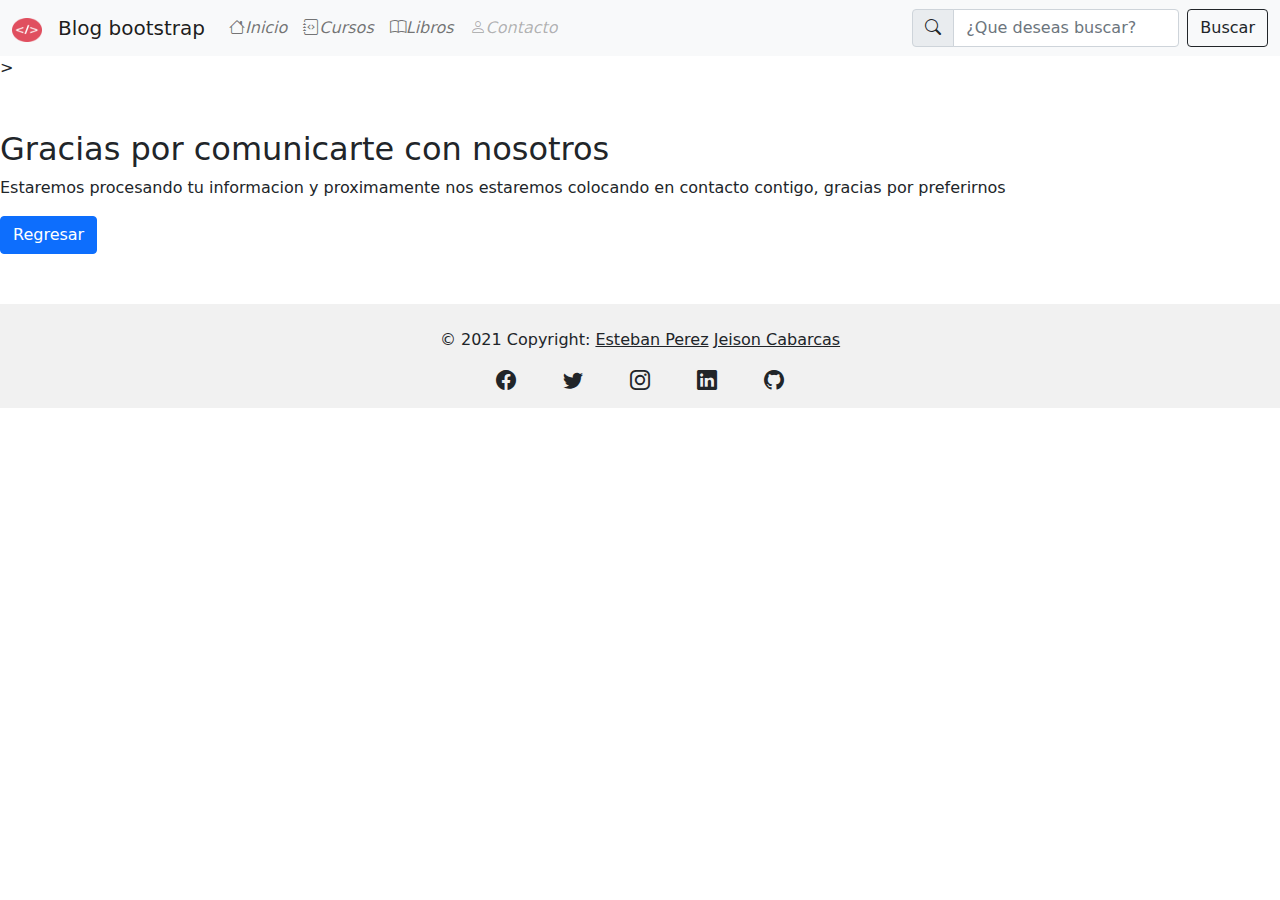
==== contactogracias.html @ 190f82b8 "Modficacion de contactos - creacion de pagina pos-submit" ====
<!DOCTYPE html>
<html lang="en">
<head>
    <meta charset="UTF-8">
    <meta http-equiv="X-UA-Compatible" content="IE=edge">
    <meta name="viewport" content="width=device-width, initial-scale=1.0">
    <link rel="stylesheet" href="assets/css/bootstrap.css">
    <link rel="stylesheet" href="assets/css/style.css">
    <link rel="stylesheet" href="https://cdn.jsdelivr.net/npm/bootstrap-icons@1.4.1/font/bootstrap-icons.css">
    <title>Cursos</title>
</head>
<body>
    <header>
        <section>
          <nav class="navbar navbar-expand-lg navbar-light bg-light">
        
            <div class="container-fluid">
                <a class="navbar-brand" href="#">
                  <img src="assets/img/logo.png" alt="" width="30" height="24">
                </a>
              <a class="navbar-brand" href="#">Blog bootstrap</a>
              <button class="navbar-toggler" type="button" data-bs-toggle="collapse" data-bs-target="#navbarSupportedContent" aria-controls="navbarSupportedContent" aria-expanded="false" aria-label="Toggle navigation">
                <span class="navbar-toggler-icon"></span>
              </button>
              <div class="collapse navbar-collapse" id="navbarSupportedContent">
                <ul class="navbar-nav me-auto mb-2 mb-lg-0">
                  <li class="nav-item">
                    <a class="nav-link" aria-current="page" href="/"><i class="bi bi-house">Inicio</i></a>
                  </li>
                  <li class="nav-item">
                    <a class="nav-link" href="/cursos.html"><i class="bi bi-journal-code">Cursos</i></a>
                  </li>
                  <li class="nav-item">
                    <a class="nav-link" href="/libros.html"><i class="bi bi-book">Libros</i></a>
                  </li>
                  <li class="nav-item">
                    <a class="nav-link disabled" href="/contactos.html"><i class="bi bi-person">Contacto</i></a>
                  </li>
                </ul>
                <form class="d-flex">
                  <div class="input-group">
                    <span class="input-group-text" id="basic-addon1">
                      <i class="bi bi-search"></i></span><input class="form-control me-2" type="search" placeholder="¿Que deseas buscar?" aria-label="Search">
                  </div>
                  <button class="btn btn-outline-dark" type="submit">Buscar</button>
                </form>
              </div>
            </div>
          </nav>>
        </section>
    </header>
    <main>
     <div>    
      <h2>Gracias por comunicarte con nosotros</h2>
      <p>Estaremos procesando tu informacion y proximamente nos estaremos colocando en contacto contigo, gracias por preferirnos</p>
      <a href="/index.html" class="btn btn-primary" role="button">Regresar</a>
     </div>
    </main>
        <footer class="text-muted">
          <div class="container-footer pt-4">
            <div class="text-center text-dark">
              © 2021 Copyright:
              <a class="text-dark" href="">Esteban Perez</a> <a class="text-dark" href="">Jeison Cabarcas </a><br>
              <a
              class="btn btn-link btn-floating btn-lg text-dark m-1"
                href="#!"
                role="button"
                data-mdb-ripple-color="dark"
                ><i class="bi bi-facebook"></i
              ></a>
        
              <a
              class="btn btn-link btn-floating btn-lg text-dark m-1"
                href="#!"
                role="button"
                data-mdb-ripple-color="dark"
                ><i class="bi bi-twitter"></i
              ></a>
              <a
                class="btn btn-link btn-floating btn-lg text-dark m-1"
                href="#!"
                role="button"
                data-mdb-ripple-color="dark"
                ><i class="bi bi-instagram"></i
              ></a>
        
              <a
                class="btn btn-link btn-floating btn-lg text-dark m-1"
                href="#!"
                role="button"
                data-mdb-ripple-color="dark"
                ><i class="bi bi-linkedin"></i
              ></a>
              <a
                class="btn btn-link btn-floating btn-lg text-dark m-1"
                href="#!"
                role="button"
                data-mdb-ripple-color="dark"
                ><i class="bi bi-github"></i
                  ></a>
            
              </div>
        </footer>
<script src="assets/js/bootstrap.js"></script>
</body>
</html>
---- assets/css/style.css ----
.jumbotron{
    display: grid;
    grid-template-rows: 1fr 1fr 1fr;
    background-image: url('/assets/img/banner.jpg');
    background-repeat: no-repeat;
    background-size: 100%;
    background-position: center;
    opacity: 0.8;
}
main{
    margin-top: 50px;
}
.jumbotron section{
    display: grid;
    grid-row: 2;
    margin-top: auto;
    justify-items: center;
}
.card-group .card-title{
    padding: 15px 50px;
    left: calc(50%);
    text-align: center;
    color:#00bcd4;
}
.card-group .img-cursos{
    padding: 10px;
    width: 100%;
    height:20rem;
    border-radius: 25px;
}
.col p{
    padding: 15px;
}
.card-group img{
    width: 100%;
    height: 14.5rem;
}
.container{
    max-width: 100%;
}
.text-muted{
    margin-top: 50px;
    position: absolute;
    width: 100%;
    height: auto;
    background-color: #f1f1f1;
}
.container-cursos{
    padding: 25px;
    margin: 0;
    padding: 0;
  }

.card-body img{
    width: 100%;
    height: 300px;
    margin-bottom: 15px;
}

.main-contacto .main-contacto-form {
    margin: 25px;
}
.col p{
    padding: 25px;
    text-align: justify;
}
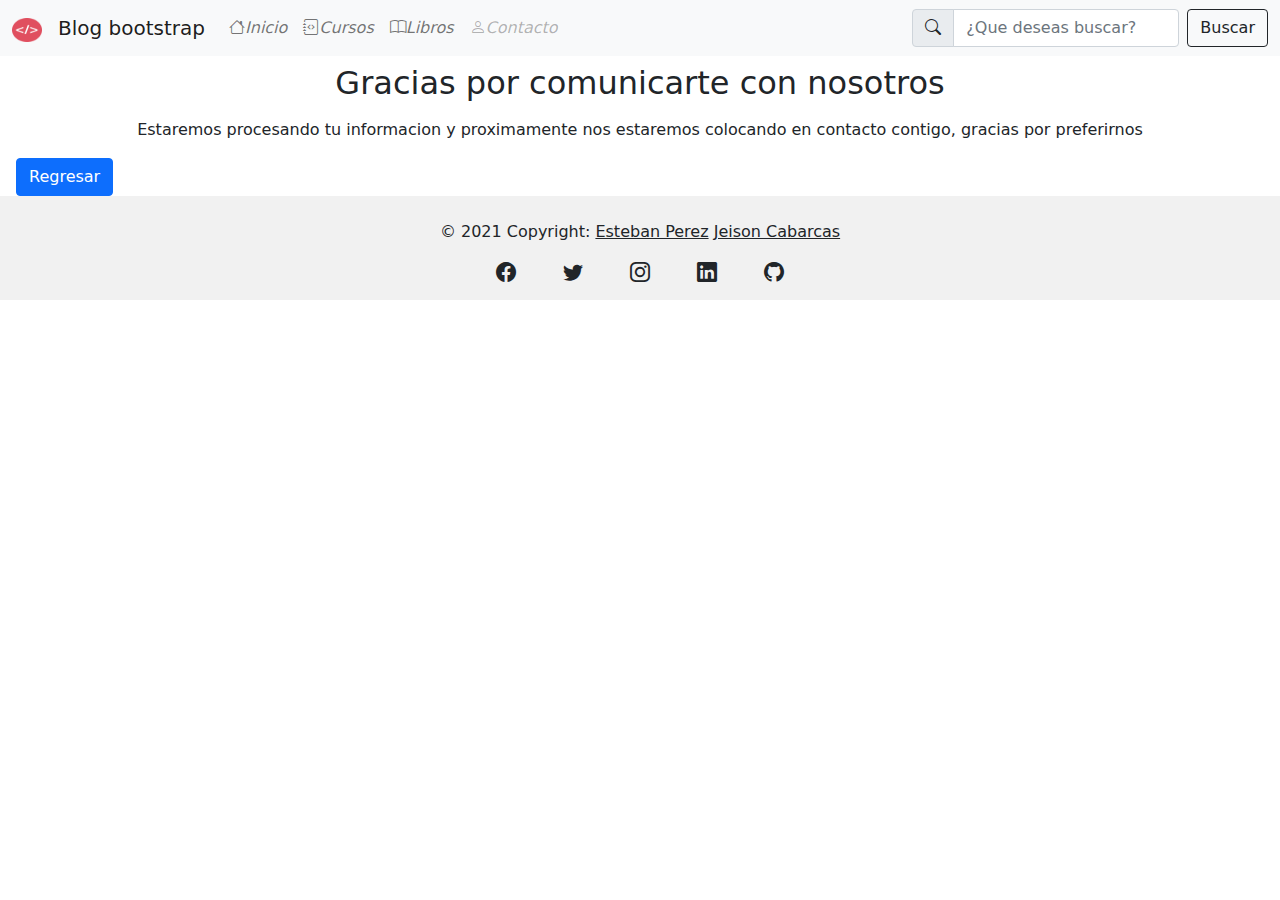
==== commit 3c3f8a20: "Modficacion de contactos#2" ====
--- a/contactogracias.html
+++ b/contactogracias.html
@@ -46,14 +46,14 @@
                 </form>
               </div>
             </div>
-          </nav>>
+          </nav>
         </section>
     </header>
     <main>
      <div>    
-      <h2>Gracias por comunicarte con nosotros</h2>
-      <p>Estaremos procesando tu informacion y proximamente nos estaremos colocando en contacto contigo, gracias por preferirnos</p>
-      <a href="/index.html" class="btn btn-primary" role="button">Regresar</a>
+      <h2 class="text-center m-2 pb-2" >Gracias por comunicarte con nosotros</h2>
+      <p class="text-center m-2 pb-2" >Estaremos procesando tu informacion y proximamente nos estaremos colocando en contacto contigo, gracias por preferirnos</p>
+      <a href="/index.html" class="btn btn-primary mx-3" role="button">Regresar</a>
      </div>
     </main>
         <footer class="text-muted">
--- a/assets/css/style.css
+++ b/assets/css/style.css
@@ -7,9 +7,7 @@
     background-size: 100%;
     background-position: center;
     opacity: 0.8;
-}
-main{
-    margin-top: 50px;
+    margin-bottom: 50px;
 }
 .jumbotron section{
     display: grid;
@@ -40,7 +38,6 @@
     max-width: 100%;
 }
 .text-muted{
-    margin-top: 50px;
     position: absolute;
     width: 100%;
     height: auto;
@@ -65,3 +62,9 @@
     padding: 25px;
     text-align: justify;
 }
+
+.main-form div{
+    margin-left: 20px;
+    margin-right: 20px;
+}
+
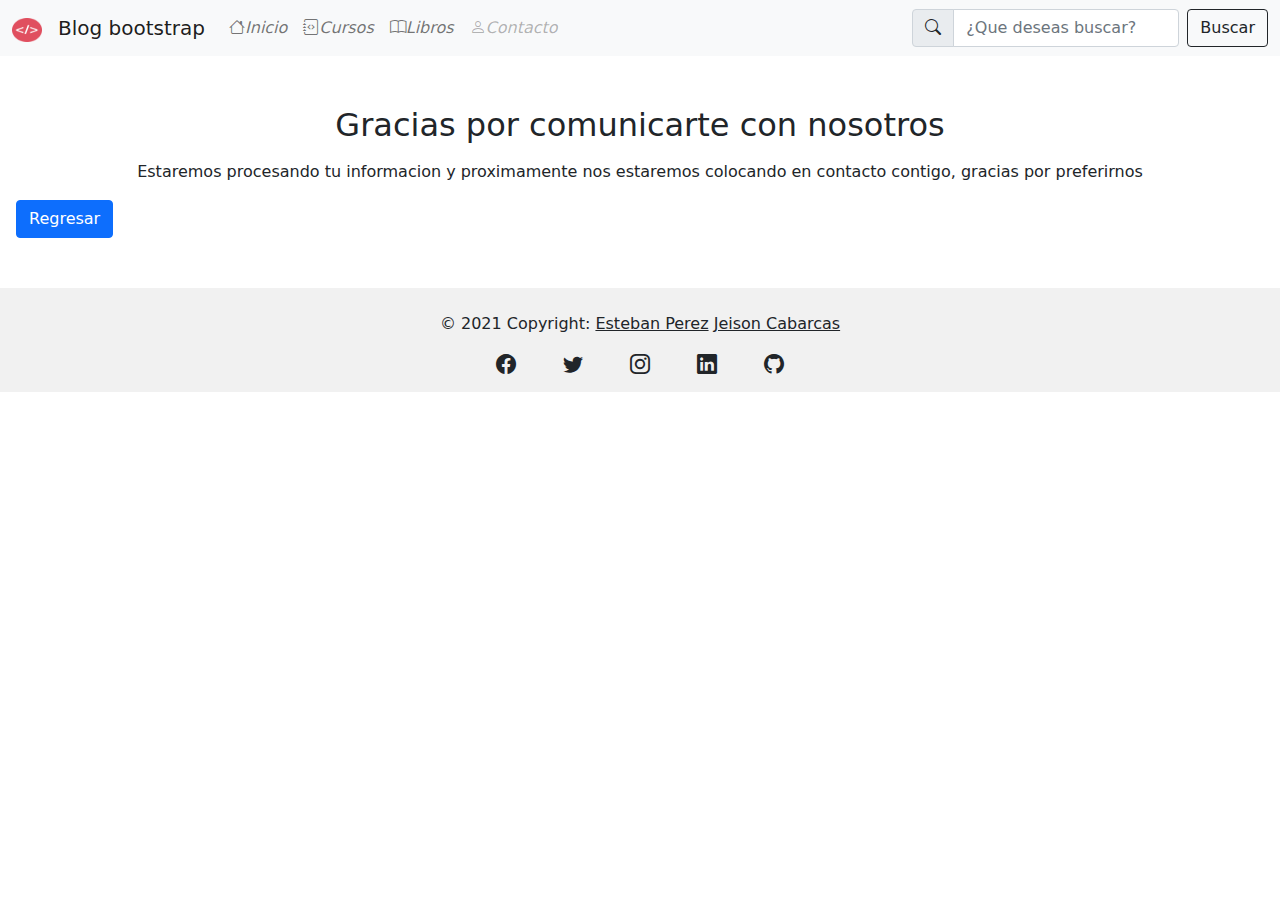
==== commit c89824b5: "contactos terminado" ====
--- a/contactogracias.html
+++ b/contactogracias.html
@@ -56,51 +56,51 @@
       <a href="/index.html" class="btn btn-primary mx-3" role="button">Regresar</a>
      </div>
     </main>
-        <footer class="text-muted">
-          <div class="container-footer pt-4">
-            <div class="text-center text-dark">
-              © 2021 Copyright:
-              <a class="text-dark" href="">Esteban Perez</a> <a class="text-dark" href="">Jeison Cabarcas </a><br>
-              <a
-              class="btn btn-link btn-floating btn-lg text-dark m-1"
-                href="#!"
-                role="button"
-                data-mdb-ripple-color="dark"
-                ><i class="bi bi-facebook"></i
+    <footer class="text-muted">
+      <div class="container-footer pt-4">
+        <div class="text-center text-dark">
+          © 2021 Copyright:
+          <a class="text-dark" href="">Esteban Perez</a> <a class="text-dark" href="">Jeison Cabarcas </a><br>
+          <a
+          class="btn btn-link btn-floating btn-lg text-dark m-1"
+            href="#!"
+            role="button"
+            data-mdb-ripple-color="dark"
+            ><i class="bi bi-facebook"></i
+          ></a>
+    
+          <a
+          class="btn btn-link btn-floating btn-lg text-dark m-1"
+            href="#!"
+            role="button"
+            data-mdb-ripple-color="dark"
+            ><i class="bi bi-twitter"></i
+          ></a>
+          <a
+            class="btn btn-link btn-floating btn-lg text-dark m-1"
+            href="#!"
+            role="button"
+            data-mdb-ripple-color="dark"
+            ><i class="bi bi-instagram"></i
+          ></a>
+    
+          <a
+            class="btn btn-link btn-floating btn-lg text-dark m-1"
+            href="#!"
+            role="button"
+            data-mdb-ripple-color="dark"
+            ><i class="bi bi-linkedin"></i
+          ></a>
+          <a
+            class="btn btn-link btn-floating btn-lg text-dark m-1"
+            href="#!"
+            role="button"
+            data-mdb-ripple-color="dark"
+            ><i class="bi bi-github"></i
               ></a>
         
-              <a
-              class="btn btn-link btn-floating btn-lg text-dark m-1"
-                href="#!"
-                role="button"
-                data-mdb-ripple-color="dark"
-                ><i class="bi bi-twitter"></i
-              ></a>
-              <a
-                class="btn btn-link btn-floating btn-lg text-dark m-1"
-                href="#!"
-                role="button"
-                data-mdb-ripple-color="dark"
-                ><i class="bi bi-instagram"></i
-              ></a>
-        
-              <a
-                class="btn btn-link btn-floating btn-lg text-dark m-1"
-                href="#!"
-                role="button"
-                data-mdb-ripple-color="dark"
-                ><i class="bi bi-linkedin"></i
-              ></a>
-              <a
-                class="btn btn-link btn-floating btn-lg text-dark m-1"
-                href="#!"
-                role="button"
-                data-mdb-ripple-color="dark"
-                ><i class="bi bi-github"></i
-                  ></a>
-            
-              </div>
-        </footer>
+          </div>
+    </footer>
 <script src="assets/js/bootstrap.js"></script>
 </body>
 </html>--- a/assets/css/style.css
+++ b/assets/css/style.css
@@ -7,7 +7,9 @@
     background-size: 100%;
     background-position: center;
     opacity: 0.8;
-    margin-bottom: 50px;
+}
+main{
+    margin-top: 50px;
 }
 .jumbotron section{
     display: grid;
@@ -38,6 +40,7 @@
     max-width: 100%;
 }
 .text-muted{
+    margin-top: 50px;
     position: absolute;
     width: 100%;
     height: auto;
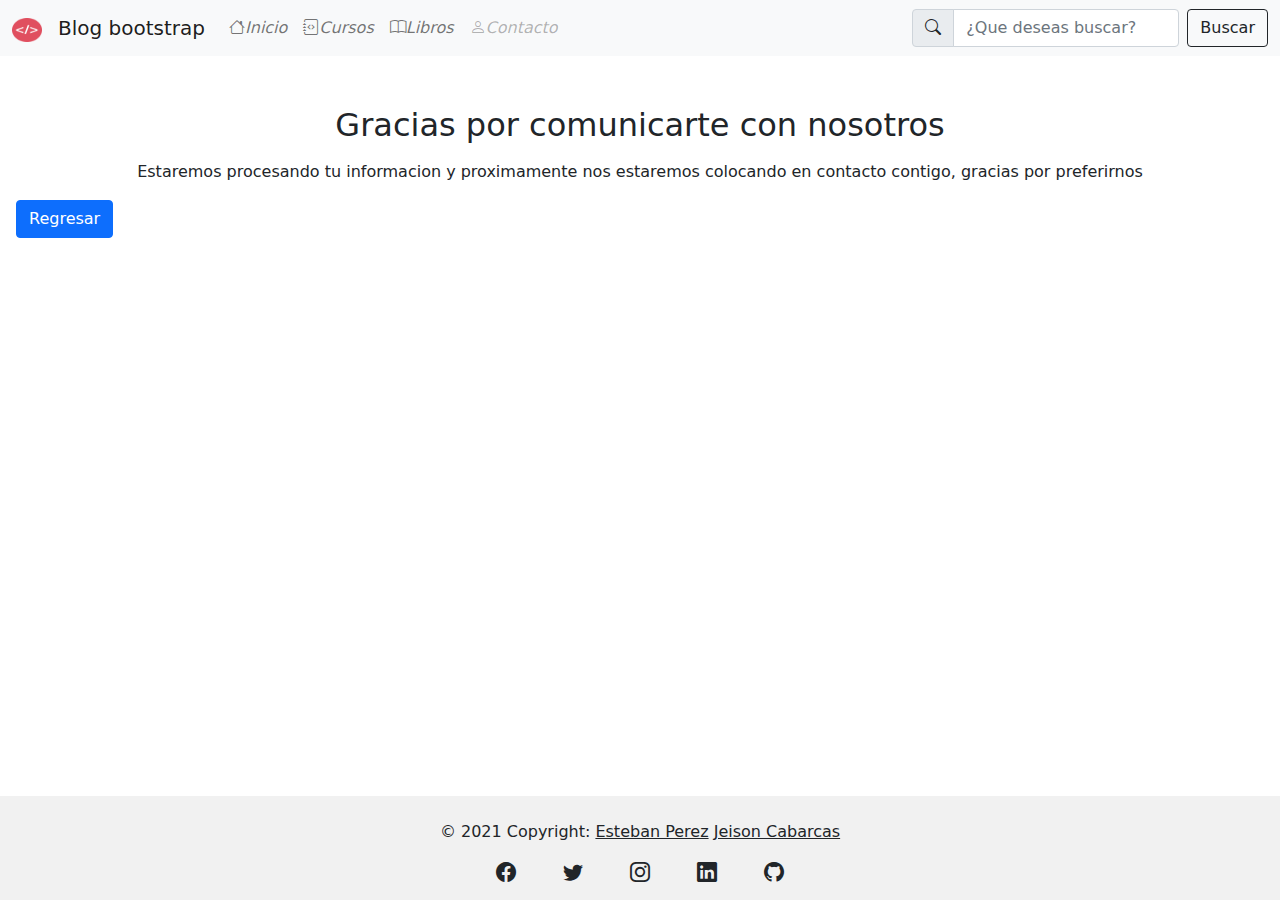
==== commit 5ac39681: "colocamos imagenes index" ====
--- a/contactogracias.html
+++ b/contactogracias.html
@@ -56,51 +56,51 @@
       <a href="/index.html" class="btn btn-primary mx-3" role="button">Regresar</a>
      </div>
     </main>
-    <footer class="text-muted">
-      <div class="container-footer pt-4">
-        <div class="text-center text-dark">
-          © 2021 Copyright:
-          <a class="text-dark" href="">Esteban Perez</a> <a class="text-dark" href="">Jeison Cabarcas </a><br>
-          <a
-          class="btn btn-link btn-floating btn-lg text-dark m-1"
-            href="#!"
-            role="button"
-            data-mdb-ripple-color="dark"
-            ><i class="bi bi-facebook"></i
-          ></a>
-    
-          <a
-          class="btn btn-link btn-floating btn-lg text-dark m-1"
-            href="#!"
-            role="button"
-            data-mdb-ripple-color="dark"
-            ><i class="bi bi-twitter"></i
-          ></a>
-          <a
-            class="btn btn-link btn-floating btn-lg text-dark m-1"
-            href="#!"
-            role="button"
-            data-mdb-ripple-color="dark"
-            ><i class="bi bi-instagram"></i
-          ></a>
-    
-          <a
-            class="btn btn-link btn-floating btn-lg text-dark m-1"
-            href="#!"
-            role="button"
-            data-mdb-ripple-color="dark"
-            ><i class="bi bi-linkedin"></i
-          ></a>
-          <a
-            class="btn btn-link btn-floating btn-lg text-dark m-1"
-            href="#!"
-            role="button"
-            data-mdb-ripple-color="dark"
-            ><i class="bi bi-github"></i
+        <footer class="text-muted-contacto">
+          <div class="container-footer pt-4">
+            <div class="text-center text-dark">
+              © 2021 Copyright:
+              <a class="text-dark" href="">Esteban Perez</a> <a class="text-dark" href="">Jeison Cabarcas </a><br>
+              <a
+              class="btn btn-link btn-floating btn-lg text-dark m-1"
+                href="#!"
+                role="button"
+                data-mdb-ripple-color="dark"
+                ><i class="bi bi-facebook"></i
               ></a>
         
-          </div>
-    </footer>
+              <a
+              class="btn btn-link btn-floating btn-lg text-dark m-1"
+                href="#!"
+                role="button"
+                data-mdb-ripple-color="dark"
+                ><i class="bi bi-twitter"></i
+              ></a>
+              <a
+                class="btn btn-link btn-floating btn-lg text-dark m-1"
+                href="#!"
+                role="button"
+                data-mdb-ripple-color="dark"
+                ><i class="bi bi-instagram"></i
+              ></a>
+        
+              <a
+                class="btn btn-link btn-floating btn-lg text-dark m-1"
+                href="#!"
+                role="button"
+                data-mdb-ripple-color="dark"
+                ><i class="bi bi-linkedin"></i
+              ></a>
+              <a
+                class="btn btn-link btn-floating btn-lg text-dark m-1"
+                href="#!"
+                role="button"
+                data-mdb-ripple-color="dark"
+                ><i class="bi bi-github"></i
+                  ></a>
+            
+              </div>
+        </footer>
 <script src="assets/js/bootstrap.js"></script>
 </body>
 </html>--- a/assets/css/style.css
+++ b/assets/css/style.css
@@ -6,7 +6,6 @@
     background-repeat: no-repeat;
     background-size: 100%;
     background-position: center;
-    opacity: 0.8;
 }
 main{
     margin-top: 50px;
@@ -46,6 +45,14 @@
     height: auto;
     background-color: #f1f1f1;
 }
+.text-muted-contacto{
+    bottom: 0;
+    margin-top: 50px;
+    position: absolute;
+    width: 100%;
+    height: auto;
+    background-color: #f1f1f1;
+}
 .container-cursos{
     padding: 25px;
     margin: 0;
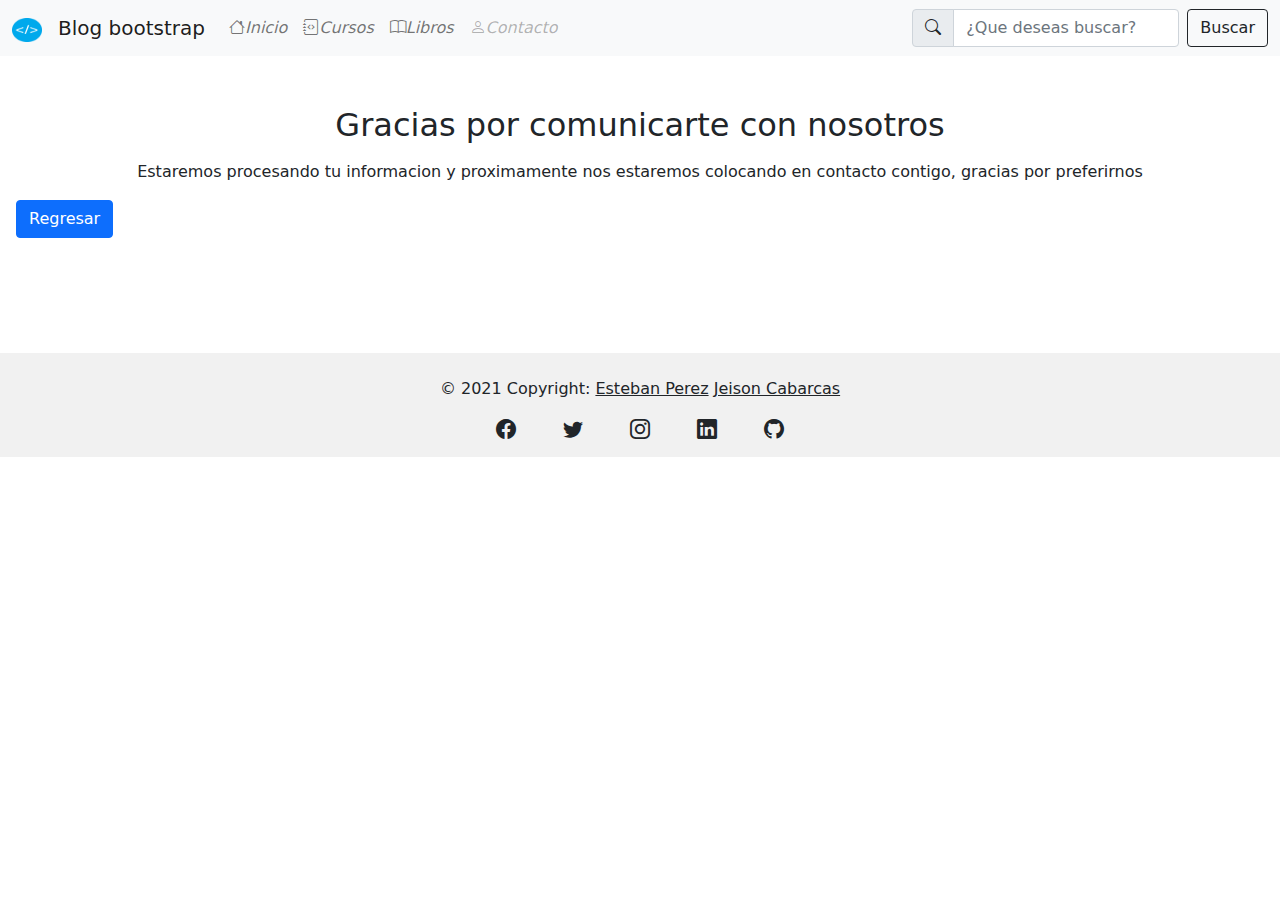
==== commit d3bf3127: "arreglo footer" ====
--- a/contactogracias.html
+++ b/contactogracias.html
@@ -56,7 +56,7 @@
       <a href="/index.html" class="btn btn-primary mx-3" role="button">Regresar</a>
      </div>
     </main>
-        <footer class="text-muted-contacto">
+        <footer class="text-muted">
           <div class="container-footer pt-4">
             <div class="text-center text-dark">
               © 2021 Copyright:
--- a/assets/css/style.css
+++ b/assets/css/style.css
@@ -1,4 +1,4 @@
-  
+
 .jumbotron{
     display: grid;
     grid-template-rows: 1fr 1fr 1fr;
@@ -30,6 +30,11 @@
 }
 .col p{
     padding: 15px;
+    margin-bottom: 14px;
+}
+.col button{
+    margin-left: 15px;
+    padding: 15px;
 }
 .card-group img{
     width: 100%;
@@ -39,7 +44,7 @@
     max-width: 100%;
 }
 .text-muted{
-    margin-top: 50px;
+    margin-top: 115px;
     position: absolute;
     width: 100%;
     height: auto;
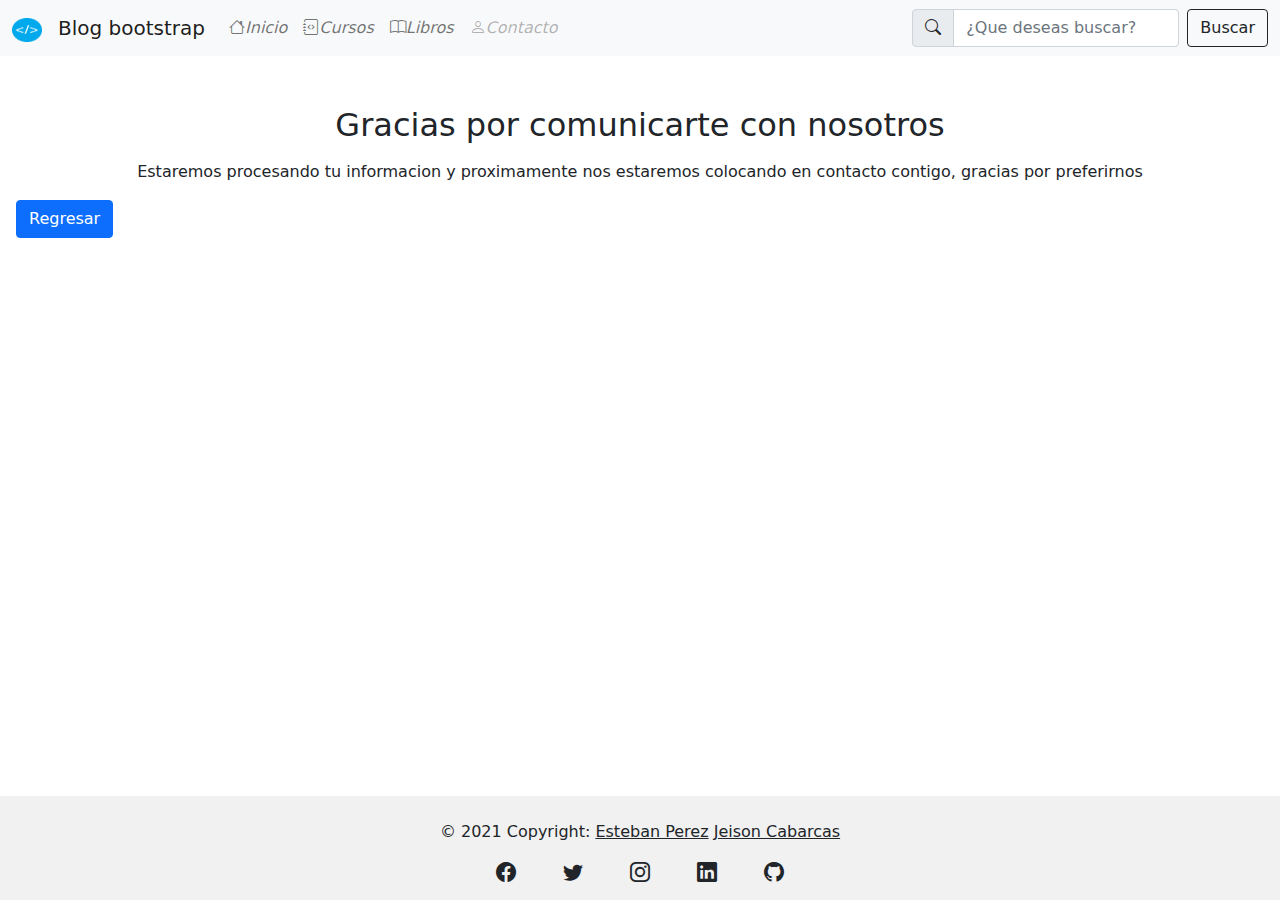
==== commit 0acee034: "aplicacion terminada" ====
--- a/contactogracias.html
+++ b/contactogracias.html
@@ -56,51 +56,51 @@
       <a href="/index.html" class="btn btn-primary mx-3" role="button">Regresar</a>
      </div>
     </main>
-        <footer class="text-muted">
-          <div class="container-footer pt-4">
-            <div class="text-center text-dark">
-              © 2021 Copyright:
-              <a class="text-dark" href="">Esteban Perez</a> <a class="text-dark" href="">Jeison Cabarcas </a><br>
-              <a
-              class="btn btn-link btn-floating btn-lg text-dark m-1"
-                href="#!"
-                role="button"
-                data-mdb-ripple-color="dark"
-                ><i class="bi bi-facebook"></i
+    <footer class="text-muted" style="bottom: 0; position: absolute;">
+      <div class="container-footer pt-4">
+        <div class="text-center text-dark">
+          © 2021 Copyright:
+          <a class="text-dark" href="">Esteban Perez</a> <a class="text-dark" href="">Jeison Cabarcas </a><br>
+          <a
+          class="btn btn-link btn-floating btn-lg text-dark m-1"
+            href="#!"
+            role="button"
+            data-mdb-ripple-color="dark"
+            ><i class="bi bi-facebook"></i
+          ></a>
+    
+          <a
+          class="btn btn-link btn-floating btn-lg text-dark m-1"
+            href="#!"
+            role="button"
+            data-mdb-ripple-color="dark"
+            ><i class="bi bi-twitter"></i
+          ></a>
+          <a
+            class="btn btn-link btn-floating btn-lg text-dark m-1"
+            href="#!"
+            role="button"
+            data-mdb-ripple-color="dark"
+            ><i class="bi bi-instagram"></i
+          ></a>
+    
+          <a
+            class="btn btn-link btn-floating btn-lg text-dark m-1"
+            href="#!"
+            role="button"
+            data-mdb-ripple-color="dark"
+            ><i class="bi bi-linkedin"></i
+          ></a>
+          <a
+            class="btn btn-link btn-floating btn-lg text-dark m-1"
+            href="#!"
+            role="button"
+            data-mdb-ripple-color="dark"
+            ><i class="bi bi-github"></i
               ></a>
         
-              <a
-              class="btn btn-link btn-floating btn-lg text-dark m-1"
-                href="#!"
-                role="button"
-                data-mdb-ripple-color="dark"
-                ><i class="bi bi-twitter"></i
-              ></a>
-              <a
-                class="btn btn-link btn-floating btn-lg text-dark m-1"
-                href="#!"
-                role="button"
-                data-mdb-ripple-color="dark"
-                ><i class="bi bi-instagram"></i
-              ></a>
-        
-              <a
-                class="btn btn-link btn-floating btn-lg text-dark m-1"
-                href="#!"
-                role="button"
-                data-mdb-ripple-color="dark"
-                ><i class="bi bi-linkedin"></i
-              ></a>
-              <a
-                class="btn btn-link btn-floating btn-lg text-dark m-1"
-                href="#!"
-                role="button"
-                data-mdb-ripple-color="dark"
-                ><i class="bi bi-github"></i
-                  ></a>
-            
-              </div>
-        </footer>
+          </div>
+    </footer>
 <script src="assets/js/bootstrap.js"></script>
 </body>
 </html>--- a/assets/css/style.css
+++ b/assets/css/style.css
@@ -45,7 +45,7 @@
 }
 .text-muted{
     margin-top: 115px;
-    position: absolute;
+    bottom: 0;
     width: 100%;
     height: auto;
     background-color: #f1f1f1;
@@ -63,13 +63,22 @@
     margin: 0;
     padding: 0;
   }
-
+.card-body h5{
+    color:#00bcd4;
+}
+.card-body a{
+   background-color: #00bcd4;
+   color: white;
+}
 .card-body img{
     width: 100%;
     height: 300px;
     margin-bottom: 15px;
 }
-
+.main-contacto{
+    width: 100%;
+    margin: 10px;
+}
 .main-contacto .main-contacto-form {
     margin: 25px;
 }
@@ -82,4 +91,7 @@
     margin-left: 20px;
     margin-right: 20px;
 }
-
+.main-form .btn {
+    background-color: #00bcd4;
+    color: white;
+}
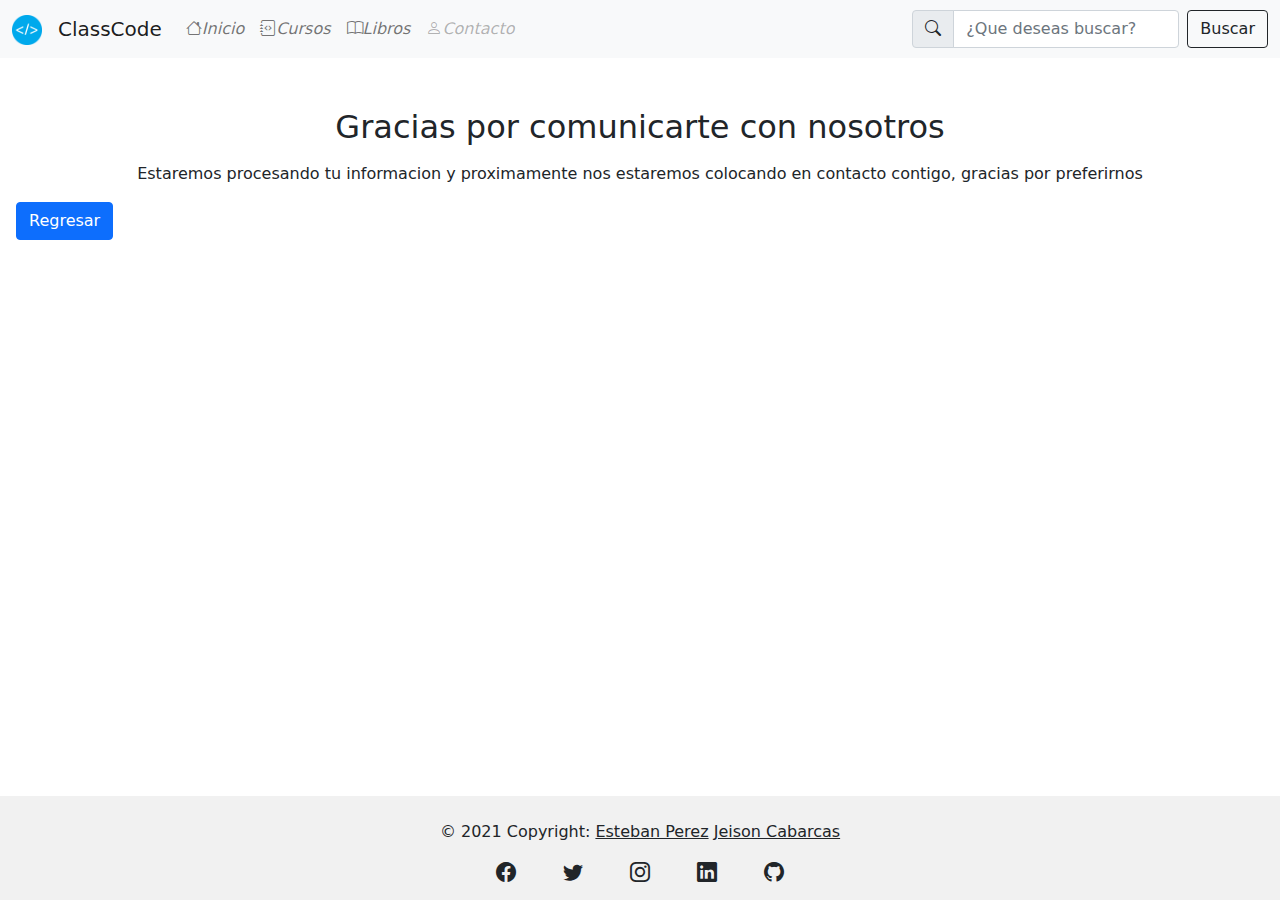
==== commit adbb1cc1: "aplicacion terminada ClassCode" ====
--- a/contactogracias.html
+++ b/contactogracias.html
@@ -16,9 +16,9 @@
         
             <div class="container-fluid">
                 <a class="navbar-brand" href="#">
-                  <img src="assets/img/logo.png" alt="" width="30" height="24">
+                  <img src="assets/img/logo.png" alt="" width="30" height="30">
                 </a>
-              <a class="navbar-brand" href="#">Blog bootstrap</a>
+              <a class="navbar-brand" href="#">ClassCode</a>
               <button class="navbar-toggler" type="button" data-bs-toggle="collapse" data-bs-target="#navbarSupportedContent" aria-controls="navbarSupportedContent" aria-expanded="false" aria-label="Toggle navigation">
                 <span class="navbar-toggler-icon"></span>
               </button>
--- a/assets/css/style.css
+++ b/assets/css/style.css
@@ -33,6 +33,7 @@
     margin-bottom: 14px;
 }
 .col button{
+    color: white;
     margin-left: 15px;
     padding: 15px;
 }
